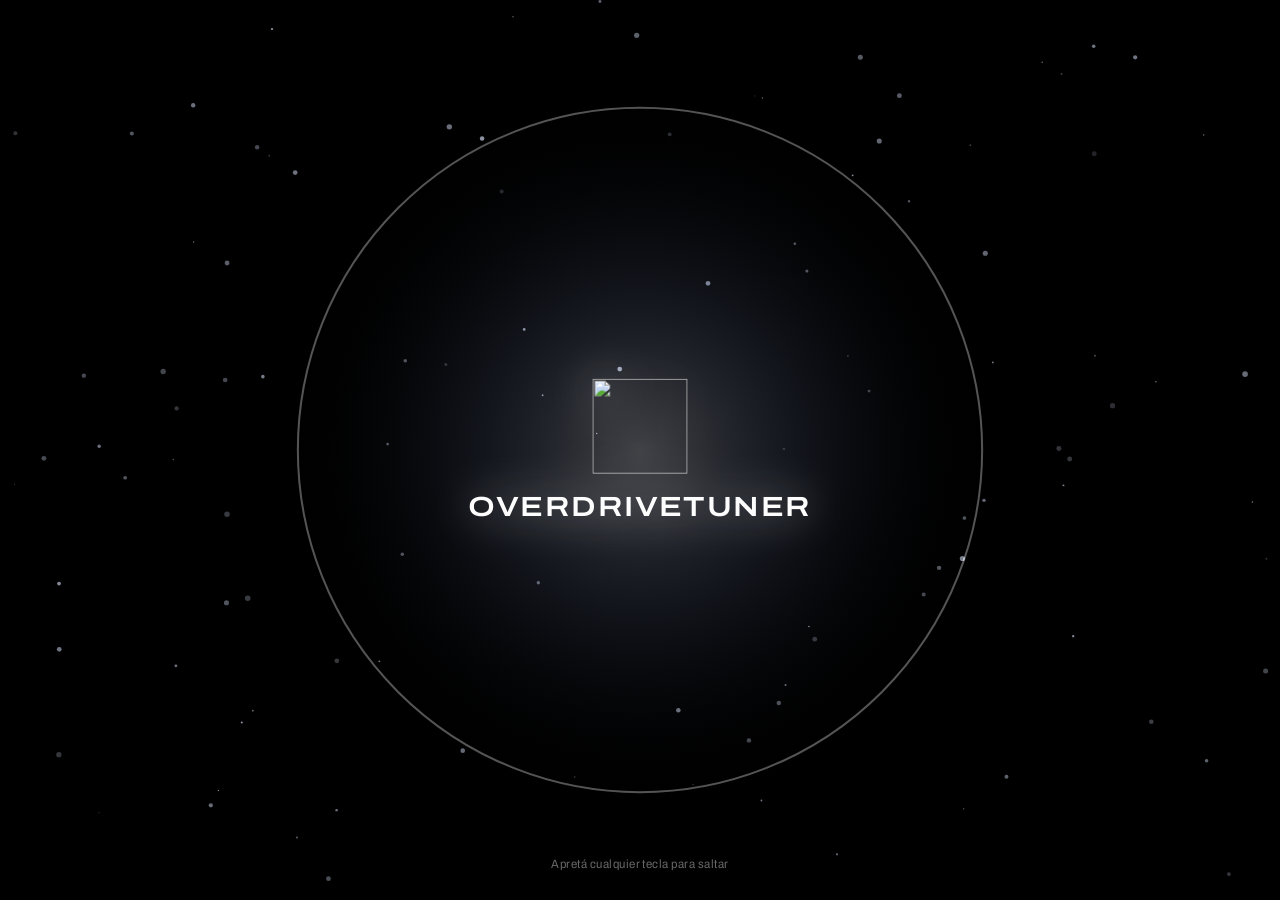
==== internal/app/assets/index.html @ a0e8d3a0 "OverdriveTuner 2.6.8: código fuente inicial Co-Authored-By: Claude Sonnet 5.5 <noreply@anthropic.com" ====
<!doctype html>
<html lang="es">
<head>
<meta charset="utf-8">
<meta name="viewport" content="width=device-width,initial-scale=1">
<title>OverdriveTuner</title>
<meta name="color-scheme" content="dark">
<meta name="theme-color" content="#000000">
<link rel="icon" type="image/png" sizes="64x64" href="/favicon.png">
<style>html,body{background:#000}</style>
<link rel="stylesheet" href="style.css">
</head>
<body>
<div id="boot"><img src="/logo.png" alt="" width="76" height="76"><b>OverdriveTuner</b></div>
<div class="app">
  <aside class="side">
    <div class="brand"><img src="/logo.png" alt="" width="34" height="34"><div><b>OverdriveTuner</b><small id="ver"></small></div></div>
    <nav id="nav" aria-label="Secciones"></nav>
    <div class="foot" id="foot"></div>
  </aside>
  <main id="main" tabindex="-1"></main>
</div>
<div class="veil" id="veil" role="dialog" aria-modal="true" aria-labelledby="mtitle">
  <div class="modal">
    <h3 id="mtitle"></h3>
    <div class="prog"><i id="mbar"></i></div>
    <div class="log" id="mlog" aria-live="polite"></div>
    <div class="end"><button class="btn primary" id="mclose" disabled>Cerrar</button></div>
  </div>
</div>
<script>window.TOKEN="__TOKEN__";window.BOOT=__BOOT__;</script>
<script src="i18n.js"></script>
<script src="intro.js"></script>
<script src="app.js"></script>
<script src="v14.js"></script>
<script src="settings.js"></script>
<script src="apps.js"></script>
<script src="fpshelp.js"></script>
<script src="gamemode.js"></script>
</body>
</html>
---- internal/app/assets/style.css ----
/* OverdriveTuner · v2.2 — sistema visual: negro y blanco, tipografía con eje de ancho, listas con líneas finas */
@font-face{font-family:"Archivo";font-style:normal;font-display:swap;font-weight:100 900;font-stretch:62% 125%;src:url(archivo.woff2) format("woff2")}
:root{
  --bg:#000; --s1:#080808; --s2:#101010; --s3:#181818;
  --line:#1e1e1e; --line2:#333; --line3:#4a4a4a;
  --text:#f2f2f2; --muted:#8c8c8c; --dim:#5a5a5a; --paper:#f2f2f2;
  --ok:#57d9a3; --warn:#e9b44c; --bad:#ff6b80;
  --font:"Archivo","Segoe UI Variable Text","Segoe UI",system-ui,sans-serif;
  --mono:"Cascadia Mono",Consolas,ui-monospace,monospace;
  --r:6px; --r2:10px;
}
*{box-sizing:border-box}
html,body{height:100%;background:#000}
body{margin:0;background:var(--bg);color:var(--text);font:400 14px/1.55 var(--font);font-stretch:94%;overflow:hidden;-webkit-font-smoothing:antialiased}
button{font:inherit;font-stretch:inherit;color:inherit;cursor:pointer}
::selection{background:#f2f2f2;color:#000}
:focus-visible{outline:2px solid #fff;outline-offset:2px;border-radius:4px}
h1,h2,h3,h4{margin:0;font-family:var(--font)}
.cnt,.num,td.num,.ring .num b,.mcscore b{font-variant-numeric:tabular-nums}
*{scrollbar-width:thin;scrollbar-color:#2a2a2a transparent}
::-webkit-scrollbar{width:10px;height:10px}::-webkit-scrollbar-thumb{background:#262626;border-radius:6px;border:2px solid transparent;background-clip:content-box}

.app{display:grid;grid-template-columns:248px 1fr;height:100vh}

/* barra lateral: solo tipografía */
.side{background:var(--bg);border-right:1px solid var(--line);display:flex;flex-direction:column;min-height:0}
.brand{padding:26px 22px 20px;display:flex;align-items:center;gap:11px}
.brand img{display:block;width:30px;height:30px;border-radius:7px}
.brand b{display:block;font:650 17px/1.1 var(--font);font-stretch:118%;letter-spacing:-.01em}
.brand small{display:block;color:var(--dim);font-size:11.5px;margin-top:3px;font-variant-numeric:tabular-nums}
nav{overflow:auto;padding:0 12px 10px;flex:1;min-height:0}
nav .grp{color:var(--dim);font-size:12px;padding:20px 10px 6px}
nav button{width:100%;display:flex;align-items:baseline;gap:10px;background:none;border:0;border-radius:var(--r);padding:7px 10px;text-align:left;color:var(--muted);font-size:14px;line-height:1.3}
nav button:hover{color:var(--text);background:#ffffff0b}
nav button.on{background:var(--paper);color:#000;font-weight:600}
nav .cnt{margin-left:auto;font-size:12px;color:var(--dim)}
nav button.on .cnt{color:#555}
.side .foot{padding:14px 22px;border-top:1px solid var(--line);color:var(--muted);font-size:12px}
.pill{display:inline-flex;align-items:center;gap:7px;font-size:12px;color:var(--muted)}
.pill::before{content:"";width:7px;height:7px;border-radius:50%;background:var(--dim)}
.pill.ok::before{background:var(--ok)}.pill.bad::before{background:var(--bad)}
.pill.ok{color:var(--text)}.pill.bad{color:var(--bad)}

/* contenido */
main{overflow:auto;padding:40px 56px 110px;min-width:0}
main>*{max-width:980px}
.top{display:flex;align-items:flex-end;gap:20px;padding-bottom:24px;margin-bottom:28px;border-bottom:1px solid var(--line);flex-wrap:wrap}
.top h2{font:650 30px/1.1 var(--font);font-stretch:116%;letter-spacing:-.015em}
.top p{margin:8px 0 0;color:var(--muted);max-width:62ch;font-size:14.5px}
.search{margin-left:auto}
.search input{width:250px}
.note{color:var(--muted);margin:10px 0}
h3{font:600 16px/1.3 var(--font);font-stretch:112%;margin:34px 0 8px}
.banner{border:1px solid var(--line2);color:#cfcfcf;border-radius:var(--r);padding:11px 14px;margin-bottom:22px;background:transparent}
.banner.bad{border-color:#5a2a33;color:#ffb3be}

/* controles */
.btn{height:36px;padding:0 16px;border:1px solid var(--line2);background:transparent;border-radius:var(--r);font-weight:560;white-space:nowrap;transition:background .12s,border-color .12s}
.btn:hover{background:#141414;border-color:var(--line3)}
.btn.primary{background:var(--paper);border-color:var(--paper);color:#000}
.btn.primary:hover{background:#fff}
.btn:disabled{opacity:.4;cursor:not-allowed}
.btn:disabled:hover{background:transparent;border-color:var(--line2)}
.btn.primary:disabled:hover{background:var(--paper);border-color:var(--paper)}
.btn.danger{color:var(--bad);border-color:#4d252d}
.btn.danger:hover{background:#1a0d10;border-color:#7a3541}
textarea,input[type=text],input[type=number],input[type=search],input:not([type]),select{background:#0b0b0b;color:var(--text);border:1px solid var(--line2);border-radius:var(--r);padding:0 12px;height:36px;font:inherit;font-stretch:inherit;min-width:0}
textarea{height:auto;padding:10px 12px;resize:vertical;font-family:var(--mono);font-size:12.5px;line-height:1.5}
input::placeholder,textarea::placeholder{color:var(--dim)}
input:focus,textarea:focus,select:focus{border-color:#fff;outline:0}
select{appearance:none;padding-right:32px;background:#0b0b0b url("data:image/svg+xml,%3Csvg xmlns='http://www.w3.org/2000/svg' width='10' height='6' viewBox='0 0 10 6'%3E%3Cpath d='M1 1l4 4 4-4' fill='none' stroke='%238c8c8c' stroke-width='1.5'/%3E%3C/svg%3E") no-repeat right 12px center}
select option{background:#111}
input[type=checkbox]{appearance:none;width:17px;height:17px;border:1px solid var(--line3);border-radius:4px;background:#0b0b0b;margin:0;flex:none;position:relative;vertical-align:middle;cursor:pointer}
input[type=checkbox]:checked{background:var(--paper);border-color:var(--paper)}
input[type=checkbox]:checked::after{content:"";position:absolute;left:5px;top:1.5px;width:4px;height:9px;border:solid #000;border-width:0 2px 2px 0;transform:rotate(45deg)}
input[type=checkbox]:disabled{opacity:.35;cursor:not-allowed}
input[type=range]{appearance:none;height:20px;background:transparent;width:100%;padding:0;border:0}
input[type=range]::-webkit-slider-runnable-track{height:2px;background:var(--line3);border-radius:2px}
input[type=range]::-webkit-slider-thumb{appearance:none;width:14px;height:14px;margin-top:-6px;border-radius:3px;background:var(--paper);border:0}
.bar{display:flex;gap:10px;align-items:center;margin-bottom:14px;flex-wrap:wrap}
.bar .sp{margin-left:auto;color:var(--muted)}
.bar label{display:inline-flex;gap:8px;align-items:center;color:var(--muted)}

/* inicio */
.hero{padding:6px 0 34px;border-bottom:1px solid var(--line)}
.ring{display:block}
.ring .num{display:flex;align-items:flex-end;gap:22px;margin-bottom:18px}
.ring .num b{font:200 124px/.82 var(--font);font-stretch:125%;letter-spacing:-.05em}
.ring .num b small{font-size:.32em;font-weight:300;letter-spacing:0;margin-left:4px;color:var(--muted)}
.ring .num span{color:var(--muted);font-size:14px;padding-bottom:6px;max-width:26ch;line-height:1.35}
.scale{display:flex;align-items:flex-end;gap:3px;height:34px}
.scale i{flex:1;min-width:2px;height:16px;background:#262626;border-radius:1px}
.scale i:nth-child(5n+1){height:26px}
.scale i:nth-child(10n+1){height:34px}
.scale i.f{background:var(--paper);animation:tick .5s both;animation-delay:calc(var(--i)*14ms)}
@keyframes tick{from{background:#262626}to{background:var(--paper)}}
.hero-body{display:grid;grid-template-columns:minmax(0,1fr) auto;gap:20px 48px;align-items:start;margin-top:34px}
.hero h3{font:600 21px/1.25 var(--font);font-stretch:114%;margin:0 0 6px}
.hero p{color:var(--muted);margin:0;max-width:54ch}
.btns{display:flex;gap:10px;flex-wrap:wrap}
.hero .btns{grid-column:1/-1}
.grid{display:grid;grid-template-columns:1fr 1fr;column-gap:56px;margin-top:6px}
.hw{display:grid;grid-template-columns:118px 1fr;column-gap:16px;padding:13px 0;border-bottom:1px solid var(--line)}
.hw small{color:var(--muted);grid-row:1/3;padding-top:1px}
.hw b{font-weight:600;word-break:break-word}
.hw span{color:var(--muted);font-size:12.5px}
.skel{height:40px;border-bottom:1px solid var(--line);background:linear-gradient(100deg,transparent 30%,#161616 50%,transparent 70%);background-size:200% 100%;animation:shimmer 1.3s linear infinite}
@keyframes shimmer{from{background-position:200% 0}to{background-position:-200% 0}}

/* listas */
.list{display:flex;flex-direction:column;border-top:1px solid var(--line)}
.row{display:grid;grid-template-columns:minmax(0,1fr) auto;gap:8px 28px;align-items:center;padding:17px 0;border-bottom:1px solid var(--line)}
.row.na{opacity:.45}
.row h4{font:600 15px/1.35 var(--font);display:flex;gap:6px 12px;align-items:center;flex-wrap:wrap}
.row p{margin:5px 0 0;color:var(--muted);max-width:70ch;font-size:13.5px}
.row .warn{color:var(--warn);font-size:13px;margin-top:6px;max-width:70ch}
.row .warn b{font-weight:650;margin-right:4px}
.risk{display:inline-flex;align-items:center;gap:7px;font:400 12px var(--font);color:var(--muted)}
.risk i{display:inline-block;width:3px;height:11px;border-radius:1px;background:var(--line3);margin-right:-4px}
.risk i:last-of-type{margin-right:2px}
.risk.r0 i:nth-of-type(1){background:var(--ok)}
.risk.r1 i:nth-of-type(-n+2){background:var(--warn)}
.risk.r2 i{background:var(--bad)}
.tag{font-size:12px;color:var(--muted);border:1px solid var(--line2);border-radius:4px;padding:0 7px;line-height:19px;font-weight:400}
.tag.ok{color:var(--ok);border-color:#1f4a38}
.tag.bad{color:var(--bad);border-color:#5a2a33}
.sw{position:relative;width:42px;height:24px;border-radius:5px;border:1px solid var(--line3);background:#000;padding:0;flex:none;transition:background .15s,border-color .15s}
.sw::after{content:"";position:absolute;top:3px;left:3px;width:16px;height:16px;border-radius:3px;background:var(--dim);transition:transform .16s cubic-bezier(.3,.7,.3,1),background .16s}
.sw:hover::after{background:var(--muted)}
.sw[aria-checked=true]{background:var(--paper);border-color:var(--paper)}
.sw[aria-checked=true]::after{transform:translateX(18px);background:#000}
.sw:disabled{cursor:not-allowed;opacity:.5}
.sw.busy::after{animation:pulse .8s infinite alternate}
@keyframes pulse{to{opacity:.3}}

/* tablas */
.table{width:100%;border-collapse:collapse;margin:4px 0 8px}
.table th{text-align:left;color:var(--muted);font-weight:400;font-size:12.5px;padding:8px 12px 8px 0;border-bottom:1px solid var(--line2)}
.table td{padding:12px 12px 12px 0;border-bottom:1px solid var(--line);vertical-align:middle}
.table tr:hover td{background:#ffffff05}
.table .num{text-align:right;white-space:nowrap;color:var(--muted)}
.cmd{color:var(--muted);font-size:12.5px;word-break:break-word;max-width:70ch;margin-top:2px}

/* ventana de progreso y diálogos */
.veil{position:fixed;inset:0;background:#000c;display:none;place-items:center;z-index:70}
.veil.show{display:grid}
.modal{width:min(620px,92vw);max-height:84vh;display:flex;flex-direction:column;background:var(--s1);border:1px solid var(--line2);border-radius:var(--r2);padding:24px;animation:rise .16s ease-out}
@keyframes rise{from{opacity:0;transform:translateY(6px)}to{opacity:1;transform:none}}
.modal h3{font-size:19px;margin:0 0 12px}
.prog{height:2px;background:var(--line2);overflow:hidden;margin:2px 0 14px}
.prog i{display:block;height:100%;width:0;background:var(--paper);transition:width .2s}
.log{overflow:auto;background:#000;border:1px solid var(--line);border-radius:var(--r);padding:12px 14px;min-height:120px;flex:1;font:12.5px/1.65 var(--mono)}
.log .ok{color:var(--ok)}.log .bad{color:var(--bad)}.log .note{color:var(--muted)}
.modal .end{display:flex;justify-content:flex-end;gap:10px;margin-top:16px}
.dlg{width:min(480px,92vw)}
.dlg h3{margin:0 0 10px}
.dlg .msg{color:#cfcfcf;white-space:pre-line;max-height:46vh;overflow:auto}
.dlg .msg b{color:var(--text)}
.dlg input{width:100%;margin-top:14px}
.dlg.danger{border-color:#5a2a33}
.dlg.danger h3{color:var(--bad)}
.toast{position:fixed;right:24px;bottom:72px;background:var(--paper);color:#000;border-radius:var(--r);padding:11px 16px;z-index:80;max-width:380px;font-weight:500;animation:rise .16s ease-out;box-shadow:0 10px 40px #000a}

@media (max-width:860px){
  .app{grid-template-columns:1fr;grid-template-rows:auto 1fr}
  .side{flex-direction:row;overflow:auto;border-right:0;border-bottom:1px solid var(--line)}
  .brand{padding:10px 14px} nav{display:flex;padding:6px;align-items:center} nav .grp{display:none}
  nav button{white-space:nowrap;width:auto} .side .foot{display:none}
  main{padding:24px 18px 90px} .grid{grid-template-columns:1fr} .hero-body{grid-template-columns:1fr}
  .ring .num b{font-size:84px}
}
@media (prefers-reduced-motion:reduce){*{transition:none!important;animation:none!important}}

/* overlay (vista previa y grabación) */
.ovgrid{display:grid;grid-template-columns:minmax(220px,270px) 1fr;gap:32px;margin-top:6px}
@media(max-width:900px){.ovgrid{grid-template-columns:1fr}}
.ovstage{background-color:#0c0c0c;background-image:linear-gradient(#171717 1px,transparent 1px),linear-gradient(90deg,#171717 1px,transparent 1px);background-size:22px 22px;border:1px solid var(--line2);border-radius:var(--r);min-height:230px;padding:18px;display:flex;align-items:flex-start}
.ovp{background:#0a0a0a;border-radius:10px;color:#f5f5f5;font-weight:600;box-shadow:0 8px 30px #0008}
.ovp.card{width:13.8em;padding:.9em .9em .7em}
.ovp .top2{display:flex;align-items:baseline;gap:.35em}.ovp strong{font-size:2.3em;line-height:1;font-weight:600}
.ovp small{color:#8a8a8a;font-weight:400;font-size:.9em}.ovp small.r{margin-left:auto}
.ovp .spk{display:flex;align-items:flex-end;gap:1px;height:1.6em;margin:.4em 0 .6em}.ovp .spk b{flex:1;border-radius:1px}
.ovp div span{color:#8a8a8a;font-weight:400;display:inline-block;width:3.1em;font-size:.9em}.ovp em{font-style:normal}
.ovp div i{float:right;font-style:normal}.ovp .gd{color:#f5f5f5;background:none}.ovp .wn{color:#ffc857;background:none}.ovp .bd{color:#ff5f78;background:none}.ovp .dm{color:#8a8a8a}
.ovp .spk b.gd{background:#bebebe}.ovp .spk b.wn{background:#ffc857}.ovp .spk b.bd{background:#ff5f78}
.ovp > div:not(.top2):not(.spk){line-height:1.6}
.ovp.line{display:inline-flex;gap:.9em;padding:.55em 1em;align-items:baseline;flex-wrap:wrap}.ovp.line span{width:auto;margin-right:.3em}.ovp.line i{float:none;margin-left:.4em}

/* arranque */
#boot{position:fixed;inset:0;background:#000;display:grid;place-content:center;justify-items:center;gap:16px;z-index:50;transition:opacity .25s}
#boot img{width:64px;height:64px;border-radius:15px;animation:bootpulse 1.4s ease-in-out infinite alternate}
#boot b{font:600 16px var(--font);font-stretch:118%;letter-spacing:-.005em;color:var(--muted)}
#boot.gone{opacity:0;pointer-events:none}
@keyframes bootpulse{from{opacity:.5}to{opacity:1}}

/* recorrido guiado */
#tour{position:fixed;inset:0;z-index:60}
#tour .spot{position:fixed;border-radius:var(--r2);box-shadow:0 0 0 9999px #000000c2,0 0 0 1.5px #fff;transition:all .25s ease;pointer-events:none}
#tour .tcard{position:fixed;width:min(380px,calc(100vw - 24px));background:var(--s2);border:1px solid var(--line3);border-radius:var(--r2);padding:18px 20px;box-shadow:0 18px 60px #000;transition:left .25s ease,top .25s ease}
#tour .tcard small{color:var(--muted);font-size:12px;font-variant-numeric:tabular-nums}
#tour .tcard h4{margin:4px 0 6px;font:600 17px var(--font);font-stretch:108%}
#tour .tcard p{margin:0 0 16px;color:#cfcfcf;line-height:1.5}
.tbtn{display:flex;gap:8px;align-items:center}
.tbtn span{flex:1}
.tbtn .btn{height:32px;padding:0 14px}
#helpBtn{position:fixed;right:24px;bottom:24px;z-index:15;height:34px;padding:0 14px;background:var(--bg);display:inline-flex;align-items:center;gap:9px}
#helpBtn b{display:inline-grid;place-items:center;width:18px;height:18px;border-radius:4px;background:var(--paper);color:#000;font-size:12px;margin:0}
#tourOffer{position:fixed;left:50%;bottom:24px;transform:translateX(-50%);z-index:25;width:min(460px,calc(100vw - 24px));background:var(--s2);border:1px solid var(--line3);border-radius:var(--r2);padding:16px 20px;box-shadow:0 18px 60px #000}
#tourOffer p{margin:4px 0 14px;color:#cfcfcf}
#ovGuide{position:fixed;inset:0;z-index:50;background:#000000f0;display:grid;place-items:center;overflow:auto}
#ovGuide .gbox{background:var(--s1);border:1px solid var(--line2);border-radius:var(--r2);padding:24px 28px;min-width:min(520px,calc(100vw - 24px))}
#main{padding-bottom:110px}

/* microcortes y discos */
.mc{display:flex;gap:26px;align-items:flex-start;border-top:1px solid var(--line2);padding:20px 0;margin-top:18px}
.mc h4{margin:0 0 4px;font:600 16px var(--font);font-stretch:108%}
.mc ul{margin:6px 0 10px 18px;padding:0}
.mcscore{min-width:84px;text-align:left;border-bottom:3px solid var(--line3);padding-bottom:6px}
.mcscore b{display:block;font:300 44px/1 var(--font);font-stretch:120%}
.mcscore span{font-size:12px;color:var(--muted)}
.mcscore.ok{border-color:var(--ok)}.mcscore.warn{border-color:var(--warn)}.mcscore.bad{border-color:var(--bad)}
.vol{display:flex;align-items:center;gap:12px;margin:7px 0;font-size:13px;color:#cfcfcf}
.vol span{width:24px;font-weight:700}
.vol i{flex:0 0 180px;height:4px;background:#1f1f1f;overflow:hidden}
.vol i b{display:block;height:100%;background:#d4d4d4}
.vol i b.bd{background:var(--bad)}
.vol em{font-style:normal;color:var(--muted)}

/* estado de las revisiones (diagnóstico) */
.st{display:inline-block;width:8px;height:8px;border-radius:2px;background:var(--dim);margin-right:2px;flex:none}
.st.ok{background:var(--ok)}.st.warn{background:var(--warn)}.st.bad{background:var(--bad)}.st.info{background:var(--muted)}

/* introducción */
#intro{position:fixed;inset:0;z-index:9999;background:#000;opacity:1;transition:opacity .38s ease;cursor:pointer}
#intro.out{opacity:0;pointer-events:none}
#intro canvas{position:absolute;inset:0}
#intro .ilogo{position:absolute;inset:0;display:flex;flex-direction:column;align-items:center;justify-content:center;gap:18px;opacity:0;pointer-events:none}
#intro .ilogo b{font:600 28px var(--font);font-stretch:120%;letter-spacing:.06em;color:#fff;text-transform:uppercase}
#intro .iskip{position:absolute;left:0;right:0;bottom:26px;text-align:center;color:#ffffff66;font-size:12px;letter-spacing:.04em}
@media (prefers-reduced-motion:reduce){#intro .iskip{display:none}}

input[type=search]{appearance:none}input[type=search]::-webkit-search-cancel-button{appearance:none}
label:has(>input[type=checkbox]){display:inline-flex;gap:8px;align-items:center;margin-right:14px;cursor:pointer}

/* guía «Cómo se miden los FPS» */
#fhGuide{position:fixed;inset:0;z-index:55;background:#000000f0;display:grid;place-items:center;overflow:auto;padding:16px}
#fhGuide .gbox{background:var(--s1);border:1px solid var(--line2);border-radius:var(--r2);padding:28px 32px;width:min(680px,100%)}
.fh-pg{display:flex;gap:6px;margin-bottom:18px}
.fh-pg i{width:28px;height:3px;background:var(--line2);border-radius:2px}
.fh-pg i.done{background:var(--dim)}.fh-pg i.on{background:var(--paper)}
#fhGuide h3{margin:0 0 16px;font-size:22px}
.fh-art{border-top:1px solid var(--line);border-bottom:1px solid var(--line);padding:26px 0 22px;margin-bottom:18px}
.fh-flow{display:flex;align-items:stretch;gap:0}
.fh-box{flex:1;min-width:0;border:1px solid var(--line3);border-radius:var(--r);padding:12px 14px;display:flex;flex-direction:column;gap:4px;font-size:13px;color:var(--muted)}
.fh-box b{color:var(--text);font-size:14px;font-weight:600}
.fh-box.fh-on{background:var(--paper);border-color:var(--paper);color:#333}.fh-box.fh-on b{color:#000}
.fh-in{border:1px dashed var(--muted);border-radius:4px;padding:2px 8px;color:var(--text);font-size:12px;align-self:flex-start;animation:fhglow 2.4s ease-in-out infinite}
@keyframes fhglow{50%{border-color:var(--paper);background:#ffffff14}}
.fh-link{width:44px;flex:none;position:relative;align-self:center;height:2px;background:var(--line3)}
.fh-link i{position:absolute;top:-3px;left:0;width:8px;height:8px;border-radius:2px;background:var(--paper);animation:fhdot 1.6s linear infinite}
@keyframes fhdot{from{left:0;opacity:0}15%{opacity:1}85%{opacity:1}to{left:calc(100% - 8px);opacity:0}}
.fh-blocked .fh-link i{animation:none;opacity:0}
.fh-blocked .fh-link::after{content:"";position:absolute;left:50%;top:-8px;width:2px;height:18px;background:var(--bad);transform:translateX(-50%);animation:fhblink 1.4s steps(1) infinite}
@keyframes fhblink{50%{opacity:.15}}
.fh-two{display:grid;gap:8px}
.fh-two small{color:var(--muted);margin:2px 0 14px}
.fh-body p{margin:0 0 10px;color:#cfcfcf;max-width:62ch}
.fh-steps{margin:0;padding:0;list-style:none;counter-reset:s;display:grid;gap:0;border-top:1px solid var(--line)}
.fh-steps li{counter-increment:s;padding:13px 0 13px 40px;border-bottom:1px solid var(--line);position:relative;color:#cfcfcf;opacity:0;animation:fhin .35s ease-out forwards}
.fh-steps li::before{content:counter(s);position:absolute;left:0;top:12px;width:24px;height:24px;border:1px solid var(--line3);border-radius:5px;display:grid;place-items:center;font-size:12px;color:var(--text)}
.fh-steps li:nth-child(2){animation-delay:.25s}.fh-steps li:nth-child(3){animation-delay:.5s}.fh-steps li:nth-child(4){animation-delay:.75s}
.fh-steps b{color:var(--text)}
@keyframes fhin{from{opacity:0;transform:translateX(-6px)}to{opacity:1;transform:none}}
.fh-cols{display:grid;grid-template-columns:1fr 1fr;gap:28px}
.fh-cols h4{font:600 14px var(--font);margin:0 0 8px;padding-bottom:8px;border-bottom:1px solid var(--line2)}
.fh-cols ul{margin:0;padding-left:18px;color:#cfcfcf}.fh-cols li{margin-bottom:8px}
@media(max-width:700px){.fh-cols{grid-template-columns:1fr}.fh-flow{flex-direction:column}.fh-link{width:2px;height:22px}.fh-link i{display:none}#fhGuide .gbox{padding:20px}}
.fh-blocked .fh-box.fh-on{background:transparent;border-color:var(--line3);color:var(--muted)}.fh-blocked .fh-box.fh-on b{color:var(--text)}

.drv-box{margin-bottom:12px}
.drv-btn{width:100%;border:1px solid var(--line3);background:#000;color:var(--text);border-radius:7px;padding:9px 12px;font:700 13px var(--head);letter-spacing:.08em;cursor:pointer;text-align:center}
.drv-btn:hover{border-color:var(--muted)}
.drv-list{display:grid;gap:6px;margin-top:8px}
.drv-v{display:flex;justify-content:space-between;align-items:center;border:1px solid var(--line);background:transparent;color:var(--text);border-radius:7px;padding:8px 12px;font:inherit;cursor:pointer;text-align:left}
.drv-v:hover{border-color:var(--muted)}.drv-v small{color:var(--ok);font-size:11px}
.drv-list .note{margin:2px 0 0;font-size:11px}
.gm-add{display:flex;gap:8px;flex-wrap:wrap;margin-top:12px}
.drv-list[hidden]{display:none}
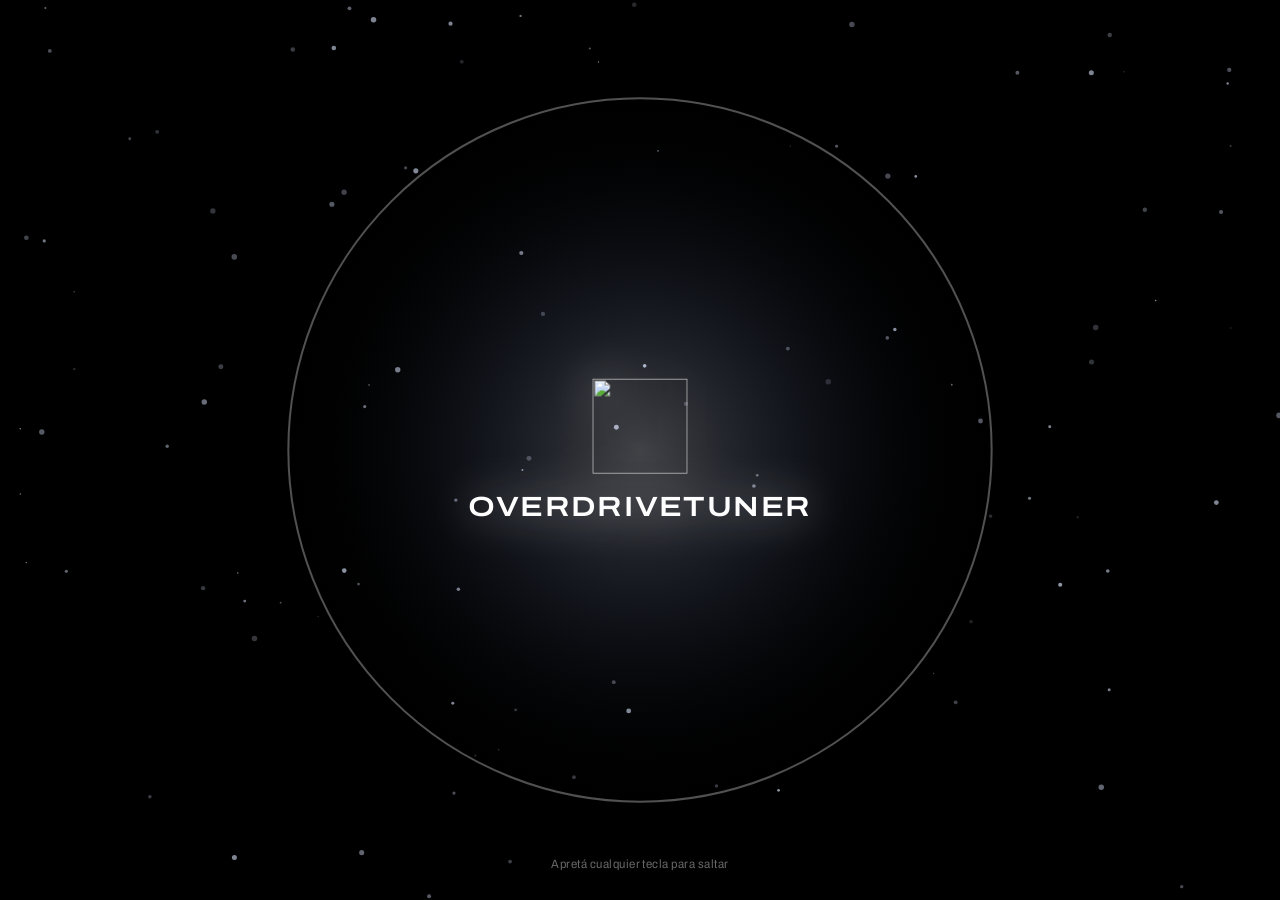
==== commit 653010fa: "2.8.2: ventana propia sin Edge, buscador, ayuda «?», Diagnóstico más rápido y más confirmaciones - V" ====
--- a/internal/app/assets/index.html
+++ b/internal/app/assets/index.html
@@ -15,6 +15,7 @@
 <div class="app">
   <aside class="side">
     <div class="brand"><img src="/logo.png" alt="" width="34" height="34"><div><b>OverdriveTuner</b><small id="ver"></small></div></div>
+    <div class="gsearch"><input id="gq" type="search" placeholder="Buscar ajuste o sección (Ctrl+K)" aria-label="Buscar en todo el programa" autocomplete="off" spellcheck="false" role="combobox" aria-controls="gres" aria-expanded="false"><div class="gres" id="gres" role="listbox" hidden></div></div>
     <nav id="nav" aria-label="Secciones"></nav>
     <div class="foot" id="foot"></div>
   </aside>
--- a/internal/app/assets/style.css
+++ b/internal/app/assets/style.css
@@ -286,3 +286,33 @@
 .drv-list .note{margin:2px 0 0;font-size:11px}
 .gm-add{display:flex;gap:8px;flex-wrap:wrap;margin-top:12px}
 .drv-list[hidden]{display:none}
+
+/* búsqueda global (barra lateral) y explicación rápida «?» de cada ajuste */
+.gsearch{position:relative;padding:0 22px 10px}
+.gsearch input{width:100%;height:32px;font-size:13px}
+.gres{position:absolute;left:22px;top:38px;width:440px;max-width:calc(100vw - 44px);z-index:40;background:var(--s2);border:1px solid var(--line3);border-radius:var(--r2);box-shadow:0 18px 60px #000;max-height:60vh;overflow:auto;padding:6px}
+.gres button{display:block;width:100%;text-align:left;background:none;border:0;border-radius:var(--r);padding:7px 10px;color:var(--text);line-height:1.3}
+.gres button.on,.gres button:hover{background:#ffffff12}
+.gres small{display:block;color:var(--muted);font-size:12px;margin-top:2px}
+.gres .empty{padding:8px 10px;color:var(--muted)}
+.row.flash{animation:flash 1.8s ease-out}
+@keyframes flash{0%,35%{background:#ffffff1f}100%{background:transparent}}
+.qhelp{display:inline-grid;place-items:center;width:19px;height:19px;border-radius:50%;border:1px solid var(--line3);background:transparent;color:var(--muted);font-size:11.5px;font-weight:650;line-height:1;padding:0;vertical-align:2px;margin-left:2px}
+.qhelp:hover,.qhelp[aria-expanded=true]{color:#000;background:var(--paper);border-color:var(--paper)}
+.qbox{margin-top:10px;border-left:2px solid var(--line3);padding:2px 0 2px 12px;color:#cfcfcf;font-size:13.5px}
+.qbox p{margin:4px 0}
+.qbox b{color:var(--text);font-weight:600}
+.ctx{position:fixed;z-index:120;min-width:210px;background:var(--s2);border:1px solid var(--line3);border-radius:var(--r2);box-shadow:0 14px 44px #000;padding:5px}
+.ctx button{display:flex;align-items:center;justify-content:space-between;gap:24px;width:100%;background:none;border:0;border-radius:var(--r);padding:6px 10px;color:var(--text);font-size:13px;text-align:left}
+.ctx button:hover:not([disabled]),.ctx button:focus-visible{background:#ffffff14;outline:0}
+.ctx button[disabled]{color:var(--dim);cursor:default}
+.ctx small{color:var(--muted);font-size:11.5px}
+.ctx hr{border:0;border-top:1px solid var(--line2);margin:4px 2px}
+.golink{color:var(--text);text-decoration:underline;text-underline-offset:3px;text-decoration-color:var(--line3);cursor:pointer}
+.golink:hover{text-decoration-color:var(--text)}
+@media (max-width:860px){.gsearch{display:none}}
+
+/* el texto de la interfaz no se selecciona como en una página web; sí en cuadros de texto y registros */
+body{-webkit-user-select:none;user-select:none;cursor:default}
+input,textarea,[contenteditable],.log,.cmd,pre,code{-webkit-user-select:text;user-select:text}
+main:focus,main:focus-visible{outline:none}
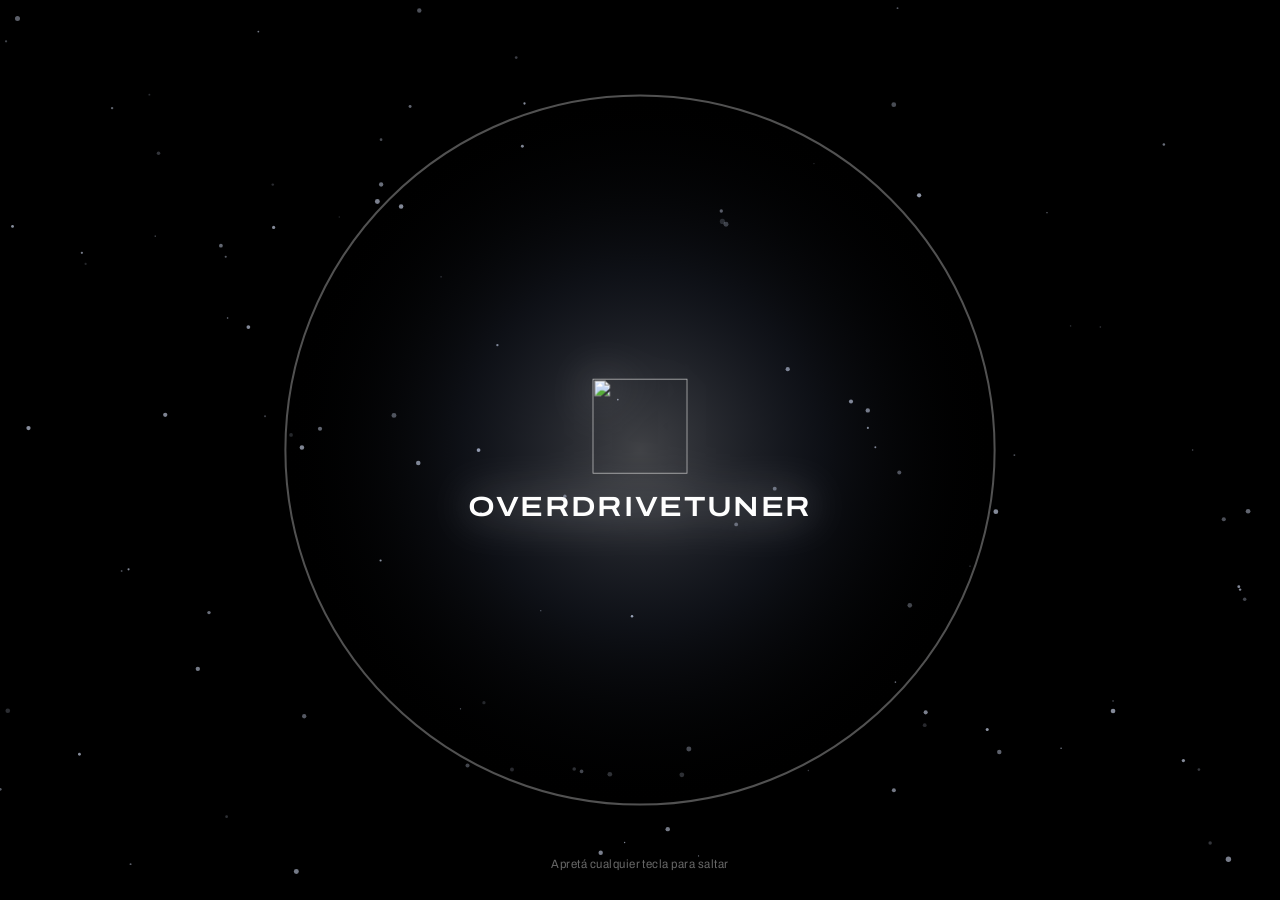
==== commit 27ce9807: "3.1.0: asistente por género, ajustes que Windows deshizo, programas y drivers viejos, DPC, throttlin" ====
--- a/internal/app/assets/index.html
+++ b/internal/app/assets/index.html
@@ -38,5 +38,6 @@
 <script src="apps.js"></script>
 <script src="fpshelp.js"></script>
 <script src="gamemode.js"></script>
+<script src="v31.js"></script>
 </body>
 </html>
--- a/internal/app/assets/style.css
+++ b/internal/app/assets/style.css
@@ -175,14 +175,15 @@
 .ovgrid{display:grid;grid-template-columns:minmax(220px,270px) 1fr;gap:32px;margin-top:6px}
 @media(max-width:900px){.ovgrid{grid-template-columns:1fr}}
 .ovstage{background-color:#0c0c0c;background-image:linear-gradient(#171717 1px,transparent 1px),linear-gradient(90deg,#171717 1px,transparent 1px);background-size:22px 22px;border:1px solid var(--line2);border-radius:var(--r);min-height:230px;padding:18px;display:flex;align-items:flex-start}
-.ovp{background:#0a0a0a;border-radius:10px;color:#f5f5f5;font-weight:600;box-shadow:0 8px 30px #0008}
+.ovp{background:var(--o-bg,#0a0a0a);border-radius:10px;color:var(--o-val,#f5f5f5);font-weight:var(--o-wt,600);box-shadow:0 8px 30px #0008}
+.ovp.tr{box-shadow:none;text-shadow:-1px -1px 0 #000,0 -1px 0 #000,1px -1px 0 #000,-1px 0 0 #000,1px 0 0 #000,-1px 1px 0 #000,0 1px 0 #000,1px 1px 0 #000}
 .ovp.card{width:13.8em;padding:.9em .9em .7em}
-.ovp .top2{display:flex;align-items:baseline;gap:.35em}.ovp strong{font-size:2.3em;line-height:1;font-weight:600}
-.ovp small{color:#8a8a8a;font-weight:400;font-size:.9em}.ovp small.r{margin-left:auto}
+.ovp .top2{display:flex;align-items:baseline;gap:.35em}.ovp strong,.ovp .fp{color:var(--o-fps,#f5f5f5)}.ovp strong{font-size:calc(2.3em * var(--o-fs,1));line-height:1;font-weight:var(--o-wt,600)}
+.ovp small{color:var(--o-lab,#8a8a8a);font-weight:400;font-size:.9em}.ovp small.r{margin-left:auto}
 .ovp .spk{display:flex;align-items:flex-end;gap:1px;height:1.6em;margin:.4em 0 .6em}.ovp .spk b{flex:1;border-radius:1px}
-.ovp div span{color:#8a8a8a;font-weight:400;display:inline-block;width:3.1em;font-size:.9em}.ovp em{font-style:normal}
-.ovp div i{float:right;font-style:normal}.ovp .gd{color:#f5f5f5;background:none}.ovp .wn{color:#ffc857;background:none}.ovp .bd{color:#ff5f78;background:none}.ovp .dm{color:#8a8a8a}
-.ovp .spk b.gd{background:#bebebe}.ovp .spk b.wn{background:#ffc857}.ovp .spk b.bd{background:#ff5f78}
+.ovp div span{color:var(--o-lab,#8a8a8a);font-weight:400;display:inline-block;min-width:3.1em;margin-right:.4em;font-size:.9em}.ovp em{font-style:normal}
+.ovp div i{float:right;font-style:normal}.ovp .gd{color:var(--o-val,#f5f5f5);background:none}.ovp .wn{color:var(--o-wn,#ffc857);background:none}.ovp .bd{color:var(--o-bd,#ff5f78);background:none}.ovp .dm{color:var(--o-lab,#8a8a8a)}
+.ovp .spk b.gd{background:var(--o-gr,#c4c4c4)}.ovp .spk b.wn{background:var(--o-wn,#ffc857)}.ovp .spk b.bd{background:var(--o-bd,#ff5f78)}
 .ovp > div:not(.top2):not(.spk){line-height:1.6}
 .ovp.line{display:inline-flex;gap:.9em;padding:.55em 1em;align-items:baseline;flex-wrap:wrap}.ovp.line span{width:auto;margin-right:.3em}.ovp.line i{float:none;margin-left:.4em}
 
@@ -316,3 +317,31 @@
 body{-webkit-user-select:none;user-select:none;cursor:default}
 input,textarea,[contenteditable],.log,.cmd,pre,code{-webkit-user-select:text;user-select:text}
 main:focus,main:focus-visible{outline:none}
+/* overlay: colores y estilo */
+.ovcolors{display:grid;grid-template-columns:repeat(auto-fill,minmax(150px,1fr));gap:8px;margin-top:8px}
+.ovcolors label{display:flex;align-items:center;gap:8px;font-size:12.5px;color:var(--muted)}
+.ovcolors input[type=color]{width:30px;height:30px;padding:0;border:1px solid var(--line3);border-radius:6px;background:none;cursor:pointer;flex:none}
+.ovcolors input[type=color]::-webkit-color-swatch-wrapper{padding:2px}.ovcolors input[type=color]::-webkit-color-swatch{border:0;border-radius:4px}
+.ovcolors input[type=text]{width:78px;height:28px;font-family:var(--mono);font-size:12px;padding:0 6px;text-transform:uppercase}
+.ovcolors span{display:block;line-height:1.2}
+.ovgrid>div:first-child{position:sticky;top:0;align-self:start;z-index:2;background:var(--bg);padding-bottom:6px} /* la vista previa queda a la vista al bajar */
+/* overlay: orden de los datos */
+.ovorder{list-style:none;margin:8px 0 0;padding:0;display:grid;gap:4px;max-width:420px}
+.ovorder li{display:flex;align-items:center;gap:10px;border:1px solid var(--line2);border-radius:var(--r);padding:4px 6px 4px 10px;background:var(--s1);cursor:grab}
+.ovorder li span:nth-child(2){flex:1}
+.ovorder li.off span:nth-child(2){color:var(--dim)}
+.ovorder li small{color:var(--dim);font-size:11.5px}
+.ovorder li .btn{height:26px;padding:0 9px;font-size:12px}
+.ovorder li.drag{opacity:.4}.ovorder li.over{border-color:var(--text)}
+.ovorder .grip{width:8px;height:14px;background:radial-gradient(circle,var(--line3) 1.2px,transparent 1.3px) 0 0/4px 4px}
+
+/* 3.1: asistente, novedades y reporte */
+.dlg.wide{width:min(640px,94vw);max-height:88vh;overflow:auto}
+.dlg.wide ul{margin:6px 0 0;padding-left:20px;color:#cfcfcf}
+.dlg.wide li{margin:4px 0}
+.wz-opts{display:flex;flex-wrap:wrap;gap:8px;margin:14px 0 6px}
+.btn.wz.on{background:var(--paper);border-color:var(--paper);color:#000}
+.wz-list{max-height:34vh;overflow-y:auto;display:grid;grid-template-columns:1fr 1fr;gap:0 24px}
+.fl{display:flex;flex-direction:column;gap:6px;margin:12px 0 0;color:var(--muted)}
+.fl input,.fl textarea{color:var(--text)}
+@media (max-width:640px){.wz-list{grid-template-columns:1fr}}
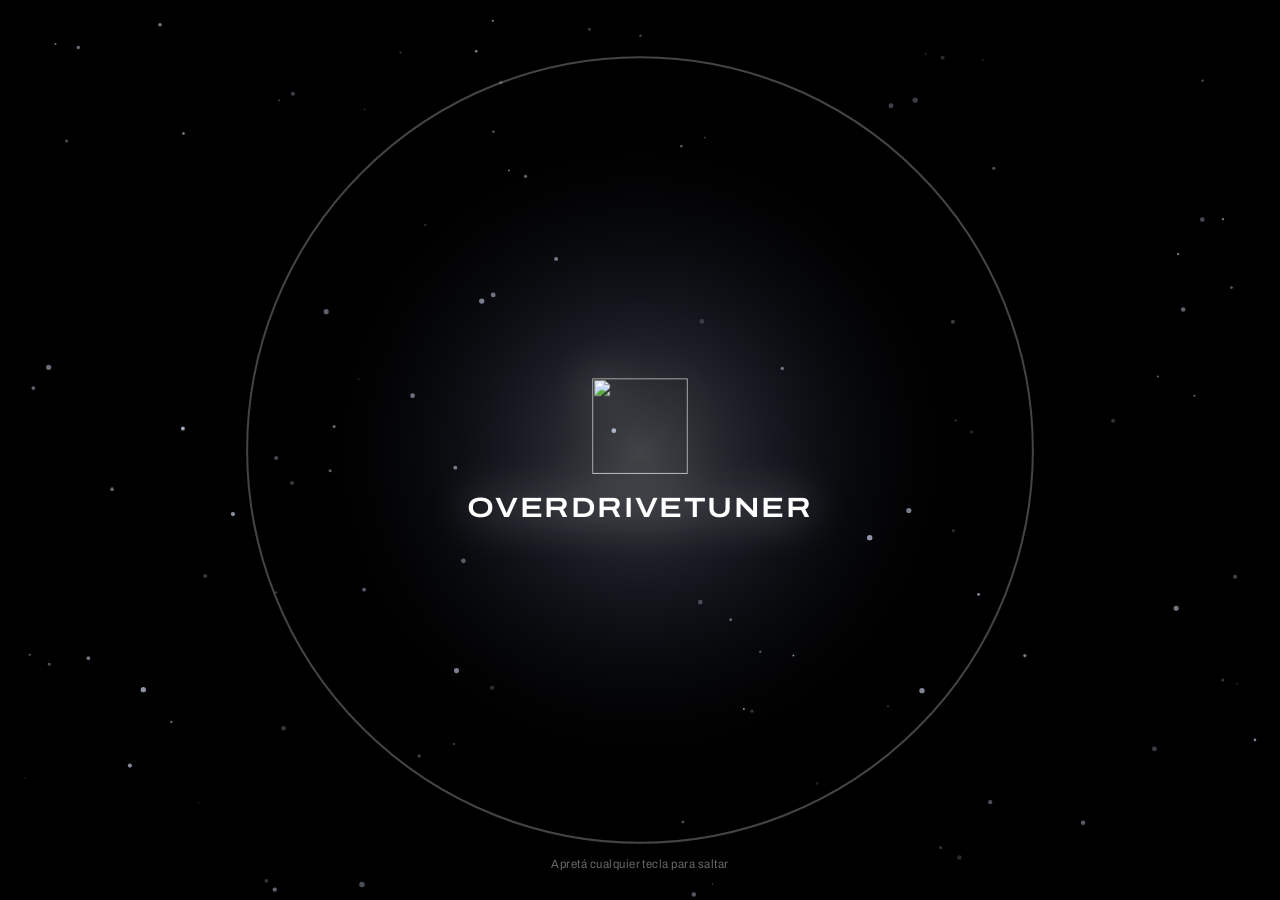
==== commit e85722eb: "3.2.0: espacio en disco (estilo WizTree), Papelera y puntos de restauración, perfiles por juego, cop" ====
--- a/internal/app/assets/index.html
+++ b/internal/app/assets/index.html
@@ -39,5 +39,7 @@
 <script src="fpshelp.js"></script>
 <script src="gamemode.js"></script>
 <script src="v31.js"></script>
+<script src="v32.js"></script>
+<script src="v33.js"></script>
 </body>
 </html>
--- a/internal/app/assets/style.css
+++ b/internal/app/assets/style.css
@@ -5,20 +5,23 @@
   --line:#1e1e1e; --line2:#333; --line3:#4a4a4a;
   --text:#f2f2f2; --muted:#8c8c8c; --dim:#5a5a5a; --paper:#f2f2f2;
   --ok:#57d9a3; --warn:#e9b44c; --bad:#ff6b80;
+  --ink:#000; --ink-dim:#555; --soft:#cfcfcf; --field:#0b0b0b; --paper2:#fff; --track:#262626;
+  --hover:#ffffff0b; --hover2:#ffffff14; --shadow:#000;
+  --ok-line:#1f4a38; --bad-line:#5a2a33; --bad-line2:#7a3541; --bad-bg:#1a0d10; --bad-soft:#ffb3be;
   --font:"Archivo","Segoe UI Variable Text","Segoe UI",system-ui,sans-serif;
   --mono:"Cascadia Mono",Consolas,ui-monospace,monospace;
   --r:6px; --r2:10px;
 }
 *{box-sizing:border-box}
-html,body{height:100%;background:#000}
+html,body{height:100%;background:var(--bg)}
 body{margin:0;background:var(--bg);color:var(--text);font:400 14px/1.55 var(--font);font-stretch:94%;overflow:hidden;-webkit-font-smoothing:antialiased}
 button{font:inherit;font-stretch:inherit;color:inherit;cursor:pointer}
-::selection{background:#f2f2f2;color:#000}
-:focus-visible{outline:2px solid #fff;outline-offset:2px;border-radius:4px}
+::selection{background:var(--paper);color:var(--ink)}
+:focus-visible{outline:2px solid var(--text);outline-offset:2px;border-radius:4px}
 h1,h2,h3,h4{margin:0;font-family:var(--font)}
 .cnt,.num,td.num,.ring .num b,.mcscore b{font-variant-numeric:tabular-nums}
-*{scrollbar-width:thin;scrollbar-color:#2a2a2a transparent}
-::-webkit-scrollbar{width:10px;height:10px}::-webkit-scrollbar-thumb{background:#262626;border-radius:6px;border:2px solid transparent;background-clip:content-box}
+*{scrollbar-width:thin;scrollbar-color:var(--track) transparent}
+::-webkit-scrollbar{width:10px;height:10px}::-webkit-scrollbar-thumb{background:var(--track);border-radius:6px;border:2px solid transparent;background-clip:content-box}
 
 .app{display:grid;grid-template-columns:248px 1fr;height:100vh}
 
@@ -31,10 +34,10 @@
 nav{overflow:auto;padding:0 12px 10px;flex:1;min-height:0}
 nav .grp{color:var(--dim);font-size:12px;padding:20px 10px 6px}
 nav button{width:100%;display:flex;align-items:baseline;gap:10px;background:none;border:0;border-radius:var(--r);padding:7px 10px;text-align:left;color:var(--muted);font-size:14px;line-height:1.3}
-nav button:hover{color:var(--text);background:#ffffff0b}
-nav button.on{background:var(--paper);color:#000;font-weight:600}
+nav button:hover{color:var(--text);background:var(--hover)}
+nav button.on{background:var(--paper);color:var(--ink);font-weight:600}
 nav .cnt{margin-left:auto;font-size:12px;color:var(--dim)}
-nav button.on .cnt{color:#555}
+nav button.on .cnt{color:var(--ink-dim)}
 .side .foot{padding:14px 22px;border-top:1px solid var(--line);color:var(--muted);font-size:12px}
 .pill{display:inline-flex;align-items:center;gap:7px;font-size:12px;color:var(--muted)}
 .pill::before{content:"";width:7px;height:7px;border-radius:50%;background:var(--dim)}
@@ -51,28 +54,28 @@
 .search input{width:250px}
 .note{color:var(--muted);margin:10px 0}
 h3{font:600 16px/1.3 var(--font);font-stretch:112%;margin:34px 0 8px}
-.banner{border:1px solid var(--line2);color:#cfcfcf;border-radius:var(--r);padding:11px 14px;margin-bottom:22px;background:transparent}
-.banner.bad{border-color:#5a2a33;color:#ffb3be}
+.banner{border:1px solid var(--line2);color:var(--soft);border-radius:var(--r);padding:11px 14px;margin-bottom:22px;background:transparent}
+.banner.bad{border-color:var(--bad-line);color:var(--bad-soft)}
 
 /* controles */
 .btn{height:36px;padding:0 16px;border:1px solid var(--line2);background:transparent;border-radius:var(--r);font-weight:560;white-space:nowrap;transition:background .12s,border-color .12s}
-.btn:hover{background:#141414;border-color:var(--line3)}
-.btn.primary{background:var(--paper);border-color:var(--paper);color:#000}
-.btn.primary:hover{background:#fff}
+.btn:hover{background:var(--s2);border-color:var(--line3)}
+.btn.primary{background:var(--paper);border-color:var(--paper);color:var(--ink)}
+.btn.primary:hover{background:var(--paper2)}
 .btn:disabled{opacity:.4;cursor:not-allowed}
 .btn:disabled:hover{background:transparent;border-color:var(--line2)}
 .btn.primary:disabled:hover{background:var(--paper);border-color:var(--paper)}
-.btn.danger{color:var(--bad);border-color:#4d252d}
-.btn.danger:hover{background:#1a0d10;border-color:#7a3541}
-textarea,input[type=text],input[type=number],input[type=search],input:not([type]),select{background:#0b0b0b;color:var(--text);border:1px solid var(--line2);border-radius:var(--r);padding:0 12px;height:36px;font:inherit;font-stretch:inherit;min-width:0}
+.btn.danger{color:var(--bad);border-color:var(--bad-line)}
+.btn.danger:hover{background:var(--bad-bg);border-color:var(--bad-line2)}
+textarea,input[type=text],input[type=number],input[type=search],input:not([type]),select{background:var(--field);color:var(--text);border:1px solid var(--line2);border-radius:var(--r);padding:0 12px;height:36px;font:inherit;font-stretch:inherit;min-width:0}
 textarea{height:auto;padding:10px 12px;resize:vertical;font-family:var(--mono);font-size:12.5px;line-height:1.5}
 input::placeholder,textarea::placeholder{color:var(--dim)}
-input:focus,textarea:focus,select:focus{border-color:#fff;outline:0}
-select{appearance:none;padding-right:32px;background:#0b0b0b url("data:image/svg+xml,%3Csvg xmlns='http://www.w3.org/2000/svg' width='10' height='6' viewBox='0 0 10 6'%3E%3Cpath d='M1 1l4 4 4-4' fill='none' stroke='%238c8c8c' stroke-width='1.5'/%3E%3C/svg%3E") no-repeat right 12px center}
-select option{background:#111}
-input[type=checkbox]{appearance:none;width:17px;height:17px;border:1px solid var(--line3);border-radius:4px;background:#0b0b0b;margin:0;flex:none;position:relative;vertical-align:middle;cursor:pointer}
+input:focus,textarea:focus,select:focus{border-color:var(--text);outline:0}
+select{appearance:none;padding-right:32px;background:var(--field) url("data:image/svg+xml,%3Csvg xmlns='http://www.w3.org/2000/svg' width='10' height='6' viewBox='0 0 10 6'%3E%3Cpath d='M1 1l4 4 4-4' fill='none' stroke='%238c8c8c' stroke-width='1.5'/%3E%3C/svg%3E") no-repeat right 12px center}
+select option{background:var(--s2)}
+input[type=checkbox]{appearance:none;width:17px;height:17px;border:1px solid var(--line3);border-radius:4px;background:var(--field);margin:0;flex:none;position:relative;vertical-align:middle;cursor:pointer}
 input[type=checkbox]:checked{background:var(--paper);border-color:var(--paper)}
-input[type=checkbox]:checked::after{content:"";position:absolute;left:5px;top:1.5px;width:4px;height:9px;border:solid #000;border-width:0 2px 2px 0;transform:rotate(45deg)}
+input[type=checkbox]:checked::after{content:"";position:absolute;left:5px;top:1.5px;width:4px;height:9px;border:solid var(--ink);border-width:0 2px 2px 0;transform:rotate(45deg)}
 input[type=checkbox]:disabled{opacity:.35;cursor:not-allowed}
 input[type=range]{appearance:none;height:20px;background:transparent;width:100%;padding:0;border:0}
 input[type=range]::-webkit-slider-runnable-track{height:2px;background:var(--line3);border-radius:2px}
@@ -89,11 +92,11 @@
 .ring .num b small{font-size:.32em;font-weight:300;letter-spacing:0;margin-left:4px;color:var(--muted)}
 .ring .num span{color:var(--muted);font-size:14px;padding-bottom:6px;max-width:26ch;line-height:1.35}
 .scale{display:flex;align-items:flex-end;gap:3px;height:34px}
-.scale i{flex:1;min-width:2px;height:16px;background:#262626;border-radius:1px}
+.scale i{flex:1;min-width:2px;height:16px;background:var(--track);border-radius:1px}
 .scale i:nth-child(5n+1){height:26px}
 .scale i:nth-child(10n+1){height:34px}
 .scale i.f{background:var(--paper);animation:tick .5s both;animation-delay:calc(var(--i)*14ms)}
-@keyframes tick{from{background:#262626}to{background:var(--paper)}}
+@keyframes tick{from{background:var(--track)}to{background:var(--paper)}}
 .hero-body{display:grid;grid-template-columns:minmax(0,1fr) auto;gap:20px 48px;align-items:start;margin-top:34px}
 .hero h3{font:600 21px/1.25 var(--font);font-stretch:114%;margin:0 0 6px}
 .hero p{color:var(--muted);margin:0;max-width:54ch}
@@ -104,7 +107,7 @@
 .hw small{color:var(--muted);grid-row:1/3;padding-top:1px}
 .hw b{font-weight:600;word-break:break-word}
 .hw span{color:var(--muted);font-size:12.5px}
-.skel{height:40px;border-bottom:1px solid var(--line);background:linear-gradient(100deg,transparent 30%,#161616 50%,transparent 70%);background-size:200% 100%;animation:shimmer 1.3s linear infinite}
+.skel{height:40px;border-bottom:1px solid var(--line);background:linear-gradient(100deg,transparent 30%,var(--s3) 50%,transparent 70%);background-size:200% 100%;animation:shimmer 1.3s linear infinite}
 @keyframes shimmer{from{background-position:200% 0}to{background-position:-200% 0}}
 
 /* listas */
@@ -122,13 +125,13 @@
 .risk.r1 i:nth-of-type(-n+2){background:var(--warn)}
 .risk.r2 i{background:var(--bad)}
 .tag{font-size:12px;color:var(--muted);border:1px solid var(--line2);border-radius:4px;padding:0 7px;line-height:19px;font-weight:400}
-.tag.ok{color:var(--ok);border-color:#1f4a38}
-.tag.bad{color:var(--bad);border-color:#5a2a33}
-.sw{position:relative;width:42px;height:24px;border-radius:5px;border:1px solid var(--line3);background:#000;padding:0;flex:none;transition:background .15s,border-color .15s}
+.tag.ok{color:var(--ok);border-color:var(--ok-line)}
+.tag.bad{color:var(--bad);border-color:var(--bad-line)}
+.sw{position:relative;width:42px;height:24px;border-radius:5px;border:1px solid var(--line3);background:var(--bg);padding:0;flex:none;transition:background .15s,border-color .15s}
 .sw::after{content:"";position:absolute;top:3px;left:3px;width:16px;height:16px;border-radius:3px;background:var(--dim);transition:transform .16s cubic-bezier(.3,.7,.3,1),background .16s}
 .sw:hover::after{background:var(--muted)}
 .sw[aria-checked=true]{background:var(--paper);border-color:var(--paper)}
-.sw[aria-checked=true]::after{transform:translateX(18px);background:#000}
+.sw[aria-checked=true]::after{transform:translateX(18px);background:var(--ink)}
 .sw:disabled{cursor:not-allowed;opacity:.5}
 .sw.busy::after{animation:pulse .8s infinite alternate}
 @keyframes pulse{to{opacity:.3}}
@@ -137,7 +140,7 @@
 .table{width:100%;border-collapse:collapse;margin:4px 0 8px}
 .table th{text-align:left;color:var(--muted);font-weight:400;font-size:12.5px;padding:8px 12px 8px 0;border-bottom:1px solid var(--line2)}
 .table td{padding:12px 12px 12px 0;border-bottom:1px solid var(--line);vertical-align:middle}
-.table tr:hover td{background:#ffffff05}
+.table tr:hover td{background:var(--hover)}
 .table .num{text-align:right;white-space:nowrap;color:var(--muted)}
 .cmd{color:var(--muted);font-size:12.5px;word-break:break-word;max-width:70ch;margin-top:2px}
 
@@ -149,17 +152,17 @@
 .modal h3{font-size:19px;margin:0 0 12px}
 .prog{height:2px;background:var(--line2);overflow:hidden;margin:2px 0 14px}
 .prog i{display:block;height:100%;width:0;background:var(--paper);transition:width .2s}
-.log{overflow:auto;background:#000;border:1px solid var(--line);border-radius:var(--r);padding:12px 14px;min-height:120px;flex:1;font:12.5px/1.65 var(--mono)}
+.log{overflow:auto;background:var(--bg);border:1px solid var(--line);border-radius:var(--r);padding:12px 14px;min-height:120px;flex:1;font:12.5px/1.65 var(--mono)}
 .log .ok{color:var(--ok)}.log .bad{color:var(--bad)}.log .note{color:var(--muted)}
 .modal .end{display:flex;justify-content:flex-end;gap:10px;margin-top:16px}
 .dlg{width:min(480px,92vw)}
 .dlg h3{margin:0 0 10px}
-.dlg .msg{color:#cfcfcf;white-space:pre-line;max-height:46vh;overflow:auto}
+.dlg .msg{color:var(--soft);white-space:pre-line;max-height:46vh;overflow:auto}
 .dlg .msg b{color:var(--text)}
 .dlg input{width:100%;margin-top:14px}
-.dlg.danger{border-color:#5a2a33}
+.dlg.danger{border-color:var(--bad-line)}
 .dlg.danger h3{color:var(--bad)}
-.toast{position:fixed;right:24px;bottom:72px;background:var(--paper);color:#000;border-radius:var(--r);padding:11px 16px;z-index:80;max-width:380px;font-weight:500;animation:rise .16s ease-out;box-shadow:0 10px 40px #000a}
+.toast{position:fixed;right:24px;bottom:72px;background:var(--paper);color:var(--ink);border-radius:var(--r);padding:11px 16px;z-index:80;max-width:380px;font-weight:500;animation:rise .16s ease-out;box-shadow:0 10px 40px #000a}
 
 @media (max-width:860px){
   .app{grid-template-columns:1fr;grid-template-rows:auto 1fr}
@@ -200,14 +203,14 @@
 #tour .tcard{position:fixed;width:min(380px,calc(100vw - 24px));background:var(--s2);border:1px solid var(--line3);border-radius:var(--r2);padding:18px 20px;box-shadow:0 18px 60px #000;transition:left .25s ease,top .25s ease}
 #tour .tcard small{color:var(--muted);font-size:12px;font-variant-numeric:tabular-nums}
 #tour .tcard h4{margin:4px 0 6px;font:600 17px var(--font);font-stretch:108%}
-#tour .tcard p{margin:0 0 16px;color:#cfcfcf;line-height:1.5}
+#tour .tcard p{margin:0 0 16px;color:var(--soft);line-height:1.5}
 .tbtn{display:flex;gap:8px;align-items:center}
 .tbtn span{flex:1}
 .tbtn .btn{height:32px;padding:0 14px}
 #helpBtn{position:fixed;right:24px;bottom:24px;z-index:15;height:34px;padding:0 14px;background:var(--bg);display:inline-flex;align-items:center;gap:9px}
-#helpBtn b{display:inline-grid;place-items:center;width:18px;height:18px;border-radius:4px;background:var(--paper);color:#000;font-size:12px;margin:0}
+#helpBtn b{display:inline-grid;place-items:center;width:18px;height:18px;border-radius:4px;background:var(--paper);color:var(--ink);font-size:12px;margin:0}
 #tourOffer{position:fixed;left:50%;bottom:24px;transform:translateX(-50%);z-index:25;width:min(460px,calc(100vw - 24px));background:var(--s2);border:1px solid var(--line3);border-radius:var(--r2);padding:16px 20px;box-shadow:0 18px 60px #000}
-#tourOffer p{margin:4px 0 14px;color:#cfcfcf}
+#tourOffer p{margin:4px 0 14px;color:var(--soft)}
 #ovGuide{position:fixed;inset:0;z-index:50;background:#000000f0;display:grid;place-items:center;overflow:auto}
 #ovGuide .gbox{background:var(--s1);border:1px solid var(--line2);border-radius:var(--r2);padding:24px 28px;min-width:min(520px,calc(100vw - 24px))}
 #main{padding-bottom:110px}
@@ -220,10 +223,10 @@
 .mcscore b{display:block;font:300 44px/1 var(--font);font-stretch:120%}
 .mcscore span{font-size:12px;color:var(--muted)}
 .mcscore.ok{border-color:var(--ok)}.mcscore.warn{border-color:var(--warn)}.mcscore.bad{border-color:var(--bad)}
-.vol{display:flex;align-items:center;gap:12px;margin:7px 0;font-size:13px;color:#cfcfcf}
+.vol{display:flex;align-items:center;gap:12px;margin:7px 0;font-size:13px;color:var(--soft)}
 .vol span{width:24px;font-weight:700}
-.vol i{flex:0 0 180px;height:4px;background:#1f1f1f;overflow:hidden}
-.vol i b{display:block;height:100%;background:#d4d4d4}
+.vol i{flex:0 0 180px;height:4px;background:var(--track);overflow:hidden}
+.vol i b{display:block;height:100%;background:var(--muted)}
 .vol i b.bd{background:var(--bad)}
 .vol em{font-style:normal;color:var(--muted)}
 
@@ -254,7 +257,7 @@
 .fh-flow{display:flex;align-items:stretch;gap:0}
 .fh-box{flex:1;min-width:0;border:1px solid var(--line3);border-radius:var(--r);padding:12px 14px;display:flex;flex-direction:column;gap:4px;font-size:13px;color:var(--muted)}
 .fh-box b{color:var(--text);font-size:14px;font-weight:600}
-.fh-box.fh-on{background:var(--paper);border-color:var(--paper);color:#333}.fh-box.fh-on b{color:#000}
+.fh-box.fh-on{background:var(--paper);border-color:var(--paper);color:var(--ink-dim)}.fh-box.fh-on b{color:var(--ink)}
 .fh-in{border:1px dashed var(--muted);border-radius:4px;padding:2px 8px;color:var(--text);font-size:12px;align-self:flex-start;animation:fhglow 2.4s ease-in-out infinite}
 @keyframes fhglow{50%{border-color:var(--paper);background:#ffffff14}}
 .fh-link{width:44px;flex:none;position:relative;align-self:center;height:2px;background:var(--line3)}
@@ -265,21 +268,21 @@
 @keyframes fhblink{50%{opacity:.15}}
 .fh-two{display:grid;gap:8px}
 .fh-two small{color:var(--muted);margin:2px 0 14px}
-.fh-body p{margin:0 0 10px;color:#cfcfcf;max-width:62ch}
+.fh-body p{margin:0 0 10px;color:var(--soft);max-width:62ch}
 .fh-steps{margin:0;padding:0;list-style:none;counter-reset:s;display:grid;gap:0;border-top:1px solid var(--line)}
-.fh-steps li{counter-increment:s;padding:13px 0 13px 40px;border-bottom:1px solid var(--line);position:relative;color:#cfcfcf;opacity:0;animation:fhin .35s ease-out forwards}
+.fh-steps li{counter-increment:s;padding:13px 0 13px 40px;border-bottom:1px solid var(--line);position:relative;color:var(--soft);opacity:0;animation:fhin .35s ease-out forwards}
 .fh-steps li::before{content:counter(s);position:absolute;left:0;top:12px;width:24px;height:24px;border:1px solid var(--line3);border-radius:5px;display:grid;place-items:center;font-size:12px;color:var(--text)}
 .fh-steps li:nth-child(2){animation-delay:.25s}.fh-steps li:nth-child(3){animation-delay:.5s}.fh-steps li:nth-child(4){animation-delay:.75s}
 .fh-steps b{color:var(--text)}
 @keyframes fhin{from{opacity:0;transform:translateX(-6px)}to{opacity:1;transform:none}}
 .fh-cols{display:grid;grid-template-columns:1fr 1fr;gap:28px}
 .fh-cols h4{font:600 14px var(--font);margin:0 0 8px;padding-bottom:8px;border-bottom:1px solid var(--line2)}
-.fh-cols ul{margin:0;padding-left:18px;color:#cfcfcf}.fh-cols li{margin-bottom:8px}
+.fh-cols ul{margin:0;padding-left:18px;color:var(--soft)}.fh-cols li{margin-bottom:8px}
 @media(max-width:700px){.fh-cols{grid-template-columns:1fr}.fh-flow{flex-direction:column}.fh-link{width:2px;height:22px}.fh-link i{display:none}#fhGuide .gbox{padding:20px}}
 .fh-blocked .fh-box.fh-on{background:transparent;border-color:var(--line3);color:var(--muted)}.fh-blocked .fh-box.fh-on b{color:var(--text)}
 
 .drv-box{margin-bottom:12px}
-.drv-btn{width:100%;border:1px solid var(--line3);background:#000;color:var(--text);border-radius:7px;padding:9px 12px;font:700 13px var(--head);letter-spacing:.08em;cursor:pointer;text-align:center}
+.drv-btn{width:100%;border:1px solid var(--line3);background:var(--bg);color:var(--text);border-radius:7px;padding:9px 12px;font:700 13px var(--head);letter-spacing:.08em;cursor:pointer;text-align:center}
 .drv-btn:hover{border-color:var(--muted)}
 .drv-list{display:grid;gap:6px;margin-top:8px}
 .drv-v{display:flex;justify-content:space-between;align-items:center;border:1px solid var(--line);background:transparent;color:var(--text);border-radius:7px;padding:8px 12px;font:inherit;cursor:pointer;text-align:left}
@@ -293,19 +296,19 @@
 .gsearch input{width:100%;height:32px;font-size:13px}
 .gres{position:absolute;left:22px;top:38px;width:440px;max-width:calc(100vw - 44px);z-index:40;background:var(--s2);border:1px solid var(--line3);border-radius:var(--r2);box-shadow:0 18px 60px #000;max-height:60vh;overflow:auto;padding:6px}
 .gres button{display:block;width:100%;text-align:left;background:none;border:0;border-radius:var(--r);padding:7px 10px;color:var(--text);line-height:1.3}
-.gres button.on,.gres button:hover{background:#ffffff12}
+.gres button.on,.gres button:hover{background:var(--hover2)}
 .gres small{display:block;color:var(--muted);font-size:12px;margin-top:2px}
 .gres .empty{padding:8px 10px;color:var(--muted)}
 .row.flash{animation:flash 1.8s ease-out}
-@keyframes flash{0%,35%{background:#ffffff1f}100%{background:transparent}}
+@keyframes flash{0%,35%{background:var(--hover2)}100%{background:transparent}}
 .qhelp{display:inline-grid;place-items:center;width:19px;height:19px;border-radius:50%;border:1px solid var(--line3);background:transparent;color:var(--muted);font-size:11.5px;font-weight:650;line-height:1;padding:0;vertical-align:2px;margin-left:2px}
-.qhelp:hover,.qhelp[aria-expanded=true]{color:#000;background:var(--paper);border-color:var(--paper)}
-.qbox{margin-top:10px;border-left:2px solid var(--line3);padding:2px 0 2px 12px;color:#cfcfcf;font-size:13.5px}
+.qhelp:hover,.qhelp[aria-expanded=true]{color:var(--ink);background:var(--paper);border-color:var(--paper)}
+.qbox{margin-top:10px;border-left:2px solid var(--line3);padding:2px 0 2px 12px;color:var(--soft);font-size:13.5px}
 .qbox p{margin:4px 0}
 .qbox b{color:var(--text);font-weight:600}
-.ctx{position:fixed;z-index:120;min-width:210px;background:var(--s2);border:1px solid var(--line3);border-radius:var(--r2);box-shadow:0 14px 44px #000;padding:5px}
+.ctx{position:fixed;z-index:120;min-width:210px;background:var(--s2);border:1px solid var(--line3);border-radius:var(--r2);box-shadow:0 14px 44px var(--shadow);padding:5px}
 .ctx button{display:flex;align-items:center;justify-content:space-between;gap:24px;width:100%;background:none;border:0;border-radius:var(--r);padding:6px 10px;color:var(--text);font-size:13px;text-align:left}
-.ctx button:hover:not([disabled]),.ctx button:focus-visible{background:#ffffff14;outline:0}
+.ctx button:hover:not([disabled]),.ctx button:focus-visible{background:var(--hover2);outline:0}
 .ctx button[disabled]{color:var(--dim);cursor:default}
 .ctx small{color:var(--muted);font-size:11.5px}
 .ctx hr{border:0;border-top:1px solid var(--line2);margin:4px 2px}
@@ -337,11 +340,48 @@
 
 /* 3.1: asistente, novedades y reporte */
 .dlg.wide{width:min(640px,94vw);max-height:88vh;overflow:auto}
-.dlg.wide ul{margin:6px 0 0;padding-left:20px;color:#cfcfcf}
+.dlg.wide ul{margin:6px 0 0;padding-left:20px;color:var(--soft)}
 .dlg.wide li{margin:4px 0}
 .wz-opts{display:flex;flex-wrap:wrap;gap:8px;margin:14px 0 6px}
-.btn.wz.on{background:var(--paper);border-color:var(--paper);color:#000}
+.btn.wz.on{background:var(--paper);border-color:var(--paper);color:var(--ink)}
 .wz-list{max-height:34vh;overflow-y:auto;display:grid;grid-template-columns:1fr 1fr;gap:0 24px}
 .fl{display:flex;flex-direction:column;gap:6px;margin:12px 0 0;color:var(--muted)}
 .fl input,.fl textarea{color:var(--text)}
 @media (max-width:640px){.wz-list{grid-template-columns:1fr}}
+
+/* 3.2: overlay mínimo y perfiles por juego */
+.ovp.mini{display:inline-block;padding:4px 9px}
+.ovp.mini .fp{font-style:normal}
+.gp-opts{display:flex;flex-wrap:wrap;gap:8px 16px;align-items:center;margin:6px 0}
+.gp-opts label{display:flex;gap:6px;align-items:center}
+
+/* 3.2: tema claro. Los mismos componentes con otra paleta; la vista previa del overlay, la intro y la
+   pantalla de carga siguen oscuras porque muestran lo que se ve encima del juego. */
+:root[data-theme="light"]{
+  --bg:#fff; --s1:#f7f7f7; --s2:#f1f1f1; --s3:#e9e9e9;
+  --line:#e6e6e6; --line2:#cfcfcf; --line3:#b3b3b3;
+  --text:#111; --muted:#5c5c5c; --dim:#8a8a8a; --paper:#111; --paper2:#000;
+  --ink:#fff; --ink-dim:#cfcfcf; --soft:#333; --field:#fff; --track:#d9d9d9;
+  --hover:#0000000a; --hover2:#00000012; --shadow:#0003;
+  --ok:#11845a; --warn:#9a6200; --bad:#c0243f;
+  --ok-line:#9fd9c1; --bad-line:#f0b3bf; --bad-line2:#e07a8f; --bad-bg:#fdf0f2; --bad-soft:#a51d36;
+  color-scheme:light;
+}
+:root[data-theme="light"] select{background-image:url("data:image/svg+xml,%3Csvg xmlns='http://www.w3.org/2000/svg' width='10' height='6' viewBox='0 0 10 6'%3E%3Cpath d='M1 1l4 4 4-4' fill='none' stroke='%23333' stroke-width='1.4'/%3E%3C/svg%3E")}
+:root[data-theme="light"] #ovGuide,:root[data-theme="light"] #fhGuide{background:#fffffff2}
+:root[data-theme="light"] .veil{background:#0006}
+.home-b+.home-b{margin-top:28px}
+.home-b>h3:first-child{margin-top:0!important}
+
+/* 3.2: espacio en disco */
+.sp-tabs{margin:14px 0}
+.sp-crumbs{margin:6px 0 10px;word-break:break-all}
+.sp-crumbs a{color:var(--text)}
+.sp-map{position:relative;height:380px;border:1px solid var(--line2);border-radius:var(--r);overflow:hidden;background:var(--s1)}
+.sp-cell{position:absolute;margin:1px;border-radius:3px;overflow:hidden;padding:4px 6px;font-size:12px;line-height:1.25;color:#fff;background:hsl(var(--h) 32% 34%);display:flex;flex-direction:column;gap:2px}
+.sp-cell.dir{cursor:pointer}.sp-cell.dir:hover{filter:brightness(1.25)}
+.sp-cell.loose{background:repeating-linear-gradient(45deg,#3a3a3a,#3a3a3a 6px,#333 6px,#333 12px)}
+.sp-cell b{font-weight:600;white-space:nowrap;overflow:hidden;text-overflow:ellipsis}.sp-cell small{opacity:.8}
+.sp-bar{height:5px;background:var(--track);border-radius:3px;overflow:hidden;margin:6px 0 2px}.sp-bar i{display:block;height:100%;background:var(--muted)}
+.sp-path{word-break:break-all}
+.sp-dup{margin:6px 0;gap:8px}
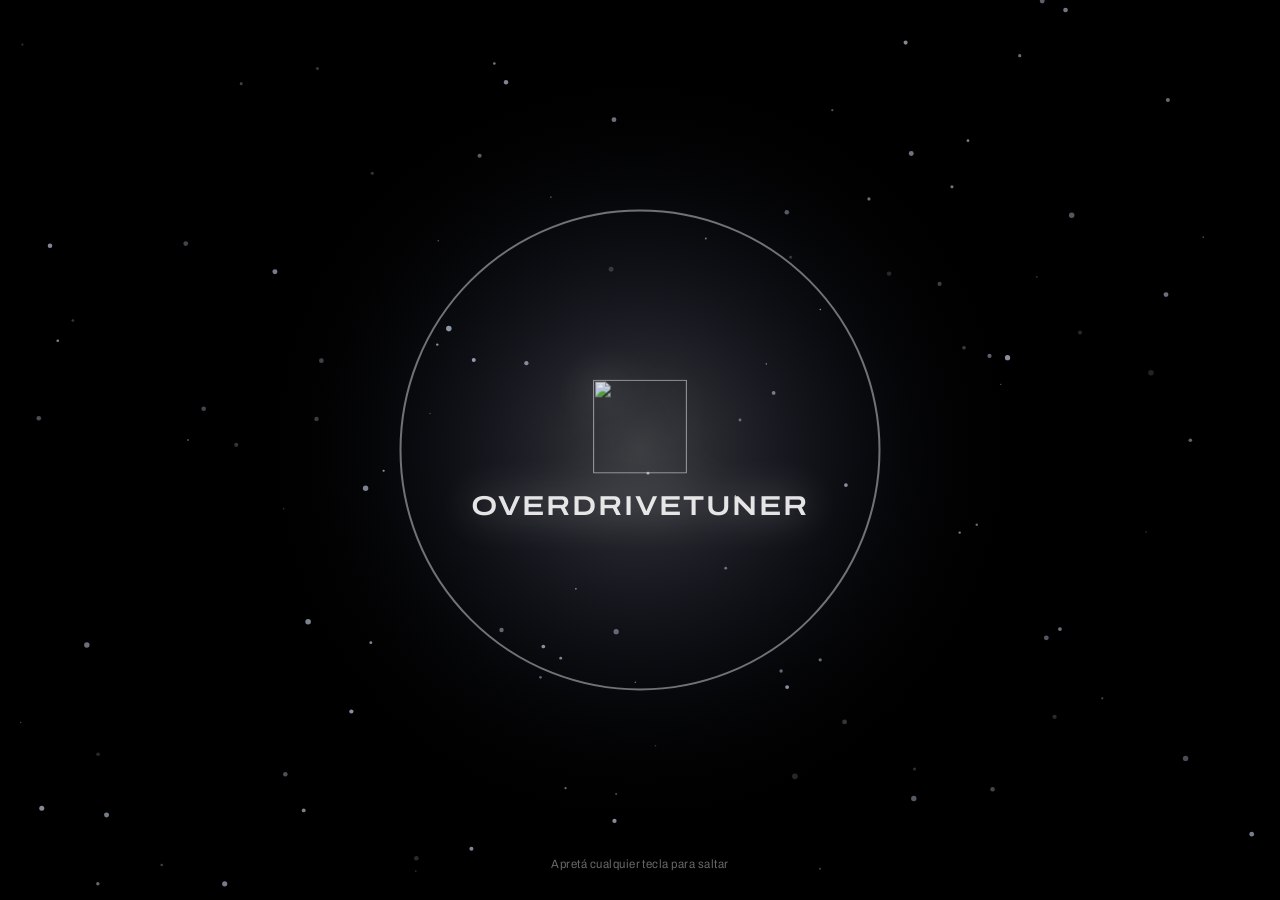
==== commit f89d502e: "3.3.0: pruebas de rendimiento, arranque optimizado y asistente de problemas - Pruebas de procesador," ====
--- a/internal/app/assets/index.html
+++ b/internal/app/assets/index.html
@@ -41,5 +41,6 @@
 <script src="v31.js"></script>
 <script src="v32.js"></script>
 <script src="v33.js"></script>
+<script src="v34.js"></script>
 </body>
 </html>
--- a/internal/app/assets/style.css
+++ b/internal/app/assets/style.css
@@ -385,3 +385,15 @@
 .sp-bar{height:5px;background:var(--track);border-radius:3px;overflow:hidden;margin:6px 0 2px}.sp-bar i{display:block;height:100%;background:var(--muted)}
 .sp-path{word-break:break-all}
 .sp-dup{margin:6px 0;gap:8px}
+
+/* 3.3: pruebas, micrófono y editor del overlay */
+.pf-chart{width:100%;max-width:760px;height:120px;border:1px solid var(--line2);border-radius:var(--r);background:var(--s1);margin-top:12px;display:block}
+.pf-chart polyline{fill:none;stroke-width:2;vector-effect:non-scaling-stroke}.pf-chart .r{stroke:var(--text)}.pf-chart .t{stroke:var(--warn)}
+.mic-lv i{transition:width .1s linear;background:var(--ok)}
+.ov-ed{width:min(1080px,96vw);max-height:94vh;overflow:auto}
+.ov-ed-in{display:grid;grid-template-columns:minmax(0,1fr) 210px;gap:20px}
+.ov-scr{position:relative;width:100%;overflow:hidden;border:1px solid var(--line3);border-radius:var(--r);background:#0c0c0c linear-gradient(135deg,#1b2430,#2a1d2c)}
+#oePan{position:absolute;cursor:grab;touch-action:none;user-select:none}#oePan:active{cursor:grabbing}#oePan:focus-visible{outline:2px solid #fff;outline-offset:3px;border-radius:8px}
+.oe-g{display:flex;flex-wrap:wrap;gap:6px;margin-bottom:14px}.oe-g.col{flex-direction:column}
+.oe-chip{justify-content:flex-start;text-align:left}.oe-g.col .oe-chip{cursor:grab}
+@media (max-width:820px){.ov-ed-in{grid-template-columns:1fr}}
